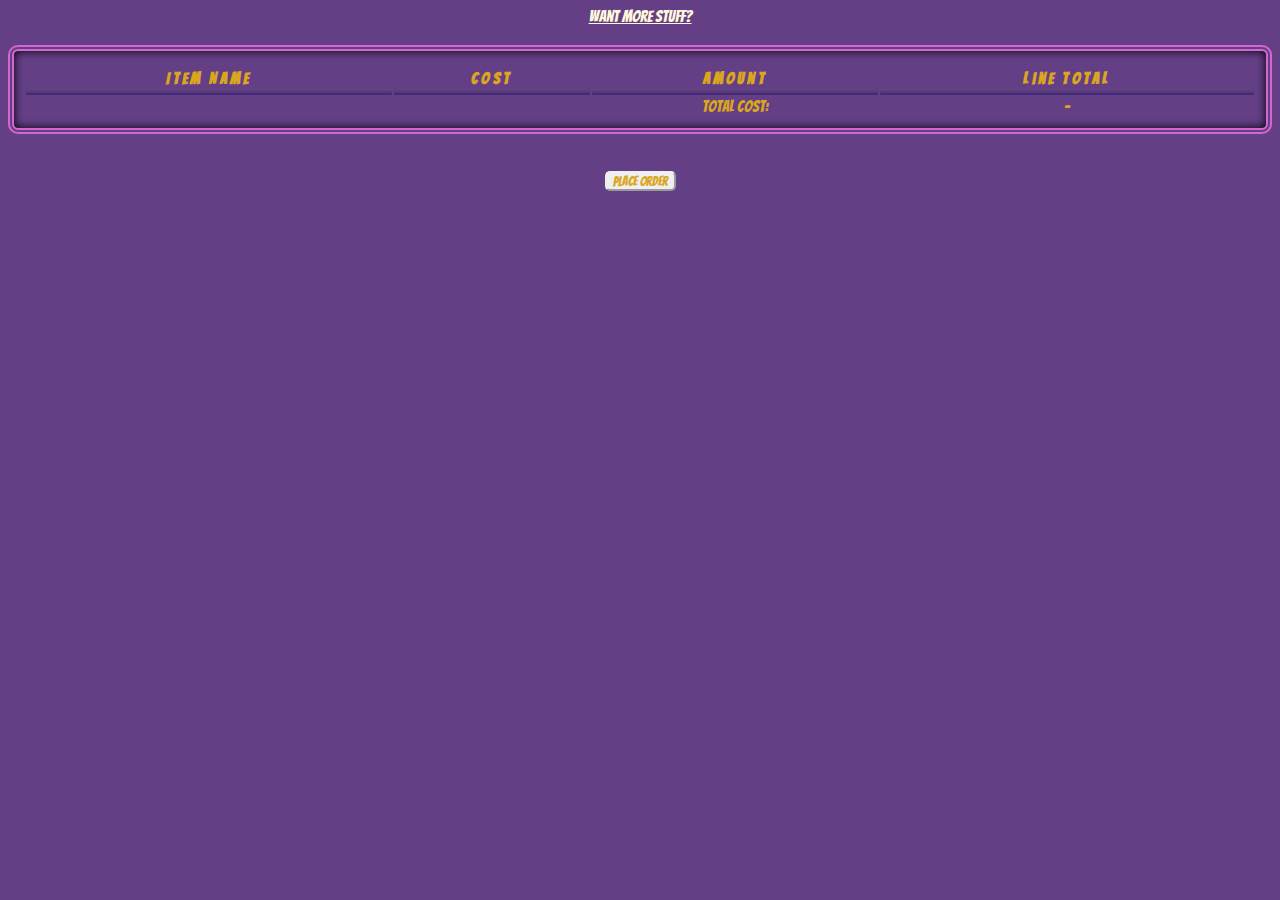
==== cart/index.html @ 6515575b "some css" ====
<!DOCTYPE html>
<html lang="en">
<head>
    <meta charset="UTF-8">
    <meta name="viewport" content="width=device-width, initial-scale=1.0">
    <meta http-equiv="X-UA-Compatible" content="ie=edge">
    <title>Shopping Cart</title>
    <link rel="stylesheet" href="../style.css">
    <link rel="stylesheet" href="../products/product.css">
    <link rel="stylesheet" href="cart.css">
    
    <link href="https://fonts.googleapis.com/css?family=Bangers&display=swap" rel="stylesheet">
</head>
<body>

    <a href="../products/index.html">Want More Stuff?</a>
    

    <!-- <section id="hardcode-table">
        <table>
            <thead>
                <tr>
                    <th>Item Name</th>
                    <th>Cost</th>
                    <th>Amount</th>
                    <th>Line Total</th>
                </tr>
            </thead>
            <tbody>
                <tr>
                    <td>Plumbus</td>
                    <td>$9</td>
                    <td>7</td>
                    <td>$63</td>
                </tr>
                <tr>
                    <td>Meeseeks box</td>
                    <td>$34</td>
                    <td>6</td>
                    <td>$60</td>
                </tr>
            </tbody>
            <tfoot>
                <tr>
                    <td></td>
                    <td></td>
                    <td>Total Cost:</td>
                    <td>$123</td>
                </tr>
            </tfoot>
        </table>
    </section> -->
    

   
        <table>
            <thead>
                <tr>
                    <th>Item Name</th>
                    <th>Cost</th>
                    <th>Amount</th>
                    <th>Line Total</th>
                </tr>
            </thead>
            <tbody id="table-body">
    <!-- where the table will be rendered -->
            </tbody>
            <tfoot>
                <tr>
                    <td></td>
                    <td></td>
                    <td>Total Cost:</td>
        <!-- final total is rendered here -->
                    <td id="final-total">-</td>
                </tr>
            </tfoot>
        </table>
    <br>
    <button type="button" id="order-button">Place Order</button>

    <script type="module" src="./createCart.js"></script>
    
</body>
</html>
---- style.css ----
* {
    box-sizing: border-box;
}

body {
    color: goldenrod;
    background-color: #643f86;
    border: 6px double chartreuse;
    border-radius: 10px;
    text-align: center;
    font-family: 'Bangers', cursive;  
    box-shadow: inset 0px 0px 15px black;
    min-height: 300px;
}

header {
    font-size: larger;
    font-weight: bold;
    letter-spacing: 0.2em;
    margin: 20px;
    text-shadow: 2px 2px 2px rgb(61, 57, 57);
}

div {
    margin: 20px;
}

a {
    color: cornsilk;
    transition: 0.3s;
}

a:hover {
    text-shadow: 2px 2px 2px black;
}
---- products/product.css ----
header {
    font-size: larger;
    font-weight: bolder;
    text-align: center;
}

body {
    border: none;
    box-shadow: none;
}

ul {
    border: 6px double grey;
    border-radius: 10px;
    box-shadow: inset 0px 0px 15px black;
    list-style: none;
    
    display: flex;
    flex-flow: row wrap;
    padding: 10px;
    margin: 20px;
}

li {
    border: 3px outset;
    border-radius: 3px;
    box-shadow: 0px 0px 10px rgba(0, 0, 0, 0.681);
    background-color: wheat;
    width: 200px;
    margin: 10px;
    padding: 15px;
    text-align: center;
    display: flex;
    flex-direction: column;
    justify-content: space-between;
    text-shadow: 2px 2px 2px blanchedalmond;
}

h3 {
    letter-spacing: 0.13em;
    
}

p {
    letter-spacing: 0.1em;
    display: flex;
    flex-flow: row wrap;
    justify-content: space-around;
    align-items: center;
}

button {
    font-family: inherit;
    letter-spacing: inherit;
    text-shadow: inherit;
    color: inherit;
    border: 2px outset;
    border-radius: 5px;
    cursor: pointer;
    transition: 0.3s;
}

button:hover {
    box-shadow: 2px 2px 2px rgba(0, 0, 0, 0.589);
}


img {
    max-width: 170px;
    max-height: 300px; 
}
---- cart/cart.css ----
table {
    border: 6px double rgb(212, 102, 212);
    border-radius: 10px;
    width: 100%;
    margin: 20px auto;
    padding: 10px;
    box-shadow: inset 0px 0px 10px black;
}

th {
    height: 2em;
    border-bottom: 2px solid rgb(68, 41, 131);
    box-shadow: inset 0px -2px 1px rgba(64, 55, 68, 0.363);
    letter-spacing: 0.2em;
    padding: 5px;
}

tfoot {
    border-top: 2px solid rgb(68, 41, 131);
}
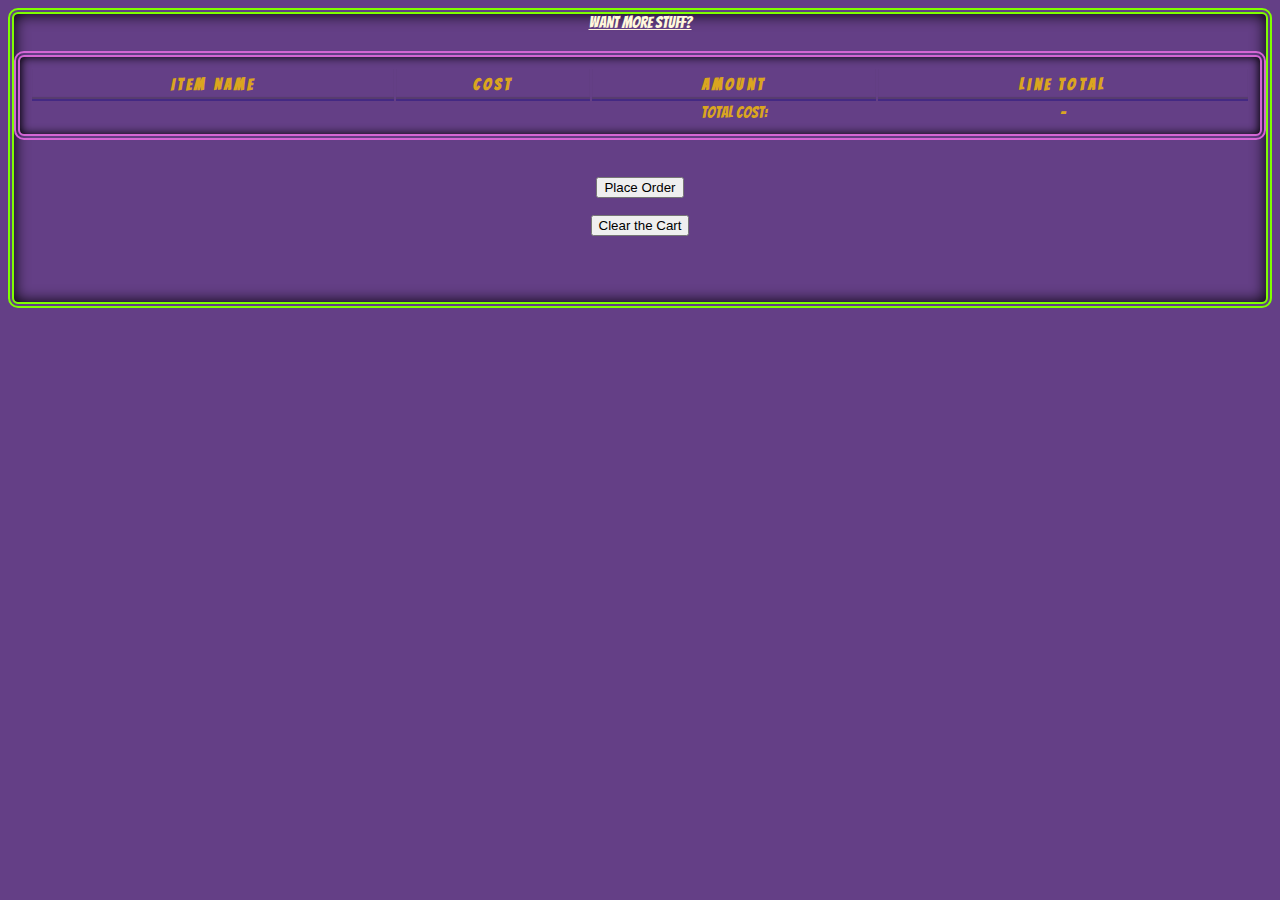
==== commit eb8e182c: "clear button" ====
--- a/cart/index.html
+++ b/cart/index.html
@@ -6,7 +6,6 @@
     <meta http-equiv="X-UA-Compatible" content="ie=edge">
     <title>Shopping Cart</title>
     <link rel="stylesheet" href="../style.css">
-    <link rel="stylesheet" href="../products/product.css">
     <link rel="stylesheet" href="cart.css">
     
     <link href="https://fonts.googleapis.com/css?family=Bangers&display=swap" rel="stylesheet">
@@ -65,7 +64,7 @@
             <tbody id="table-body">
     <!-- where the table will be rendered -->
             </tbody>
-            <tfoot>
+            <tfoot id="foot">
                 <tr>
                     <td></td>
                     <td></td>
@@ -77,6 +76,9 @@
         </table>
     <br>
     <button type="button" id="order-button">Place Order</button>
+    <br>
+    <br>
+    <button type="button" id="clear-button">Clear the Cart</button>
 
     <script type="module" src="./createCart.js"></script>
     
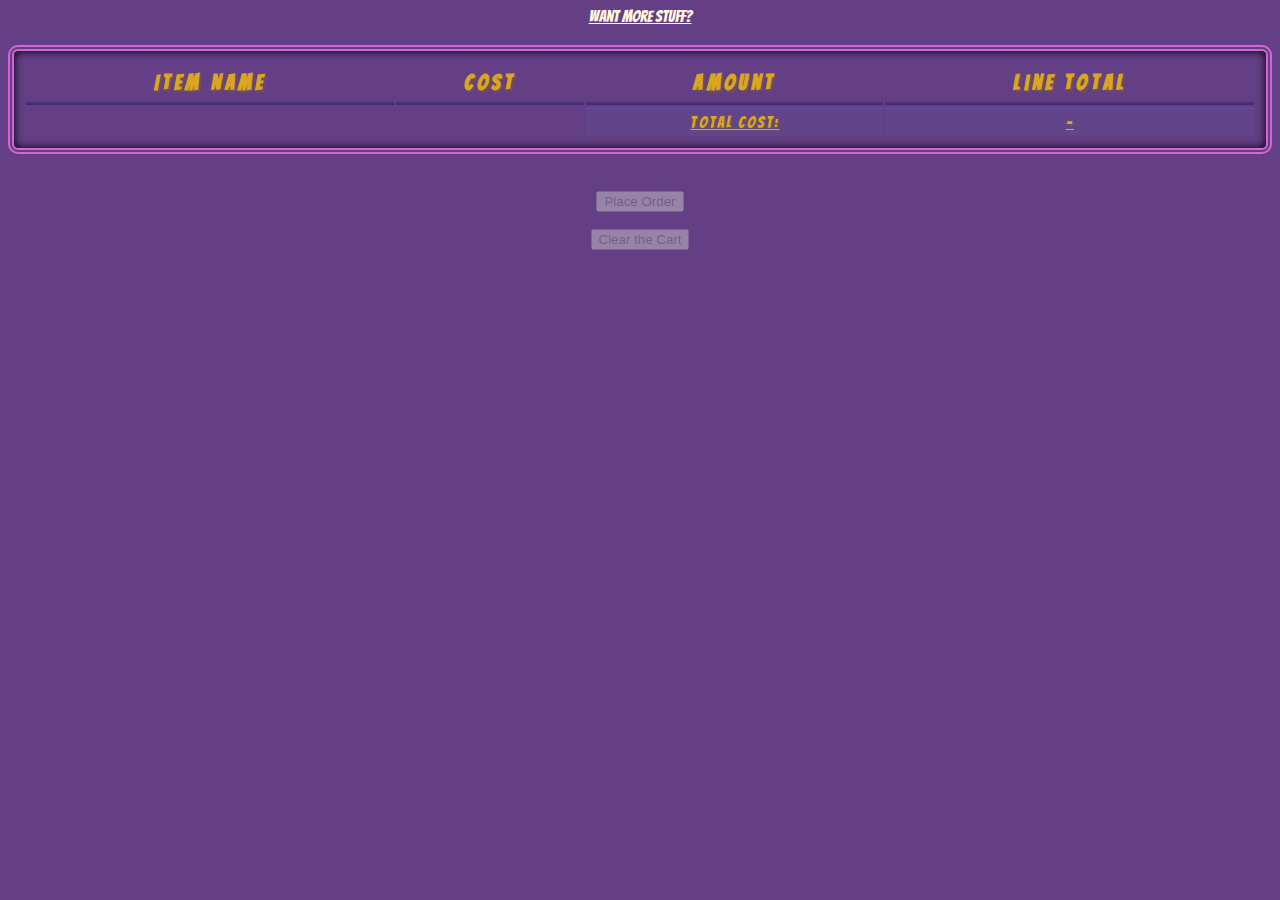
==== commit f65a15d1: "Merge pull request #3 from SeHarlan/dev3" ====
--- a/cart/index.html
+++ b/cart/index.html
@@ -68,9 +68,9 @@
                 <tr>
                     <td></td>
                     <td></td>
-                    <td>Total Cost:</td>
+                    <td class="total">Total Cost:</td>
         <!-- final total is rendered here -->
-                    <td id="final-total">-</td>
+                    <td class="total" id="final-total">-</td>
                 </tr>
             </tfoot>
         </table>
--- a/cart/cart.css
+++ b/cart/cart.css
@@ -1,23 +1,55 @@
 
-
+body {
+    border: none;
+    box-shadow: none;
+}
 table {
     border: 6px double rgb(212, 102, 212);
     border-radius: 10px;
+    
     width: 100%;
     margin: 20px auto;
     padding: 10px;
     box-shadow: inset 0px 0px 10px black;
+    text-shadow: 2px 2px 2px rgba(121, 97, 62, 0.589);
+    letter-spacing: 0.13em;
 }
 
 th {
     height: 2em;
+    font-size: 1.3em;
     border-bottom: 2px solid rgb(68, 41, 131);
     box-shadow: inset 0px -2px 1px rgba(64, 55, 68, 0.363);
     letter-spacing: 0.2em;
     padding: 5px;
 }
 
-tfoot {
-    border-top: 2px solid rgb(68, 41, 131);
+td {
+    margin: 10px;
+    padding: 5px;
 }
 
+
+
+.total{
+    border-top: 2px solid rgba(102, 80, 163, 0.548);
+    background: rgba(87, 95, 165, 0.158);
+    text-decoration: underline;
+}
+ 
+.button {
+    font-family: inherit;
+    letter-spacing: inherit;
+    text-shadow: inherit;
+    color: inherit;
+    border: 2px outset;
+    border-radius: 5px;
+    cursor: pointer;
+    transition: 0.3s;
+}
+
+.button:hover {
+    box-shadow: 2px 2px 2px rgba(0, 0, 0, 0.589);
+}
+
+
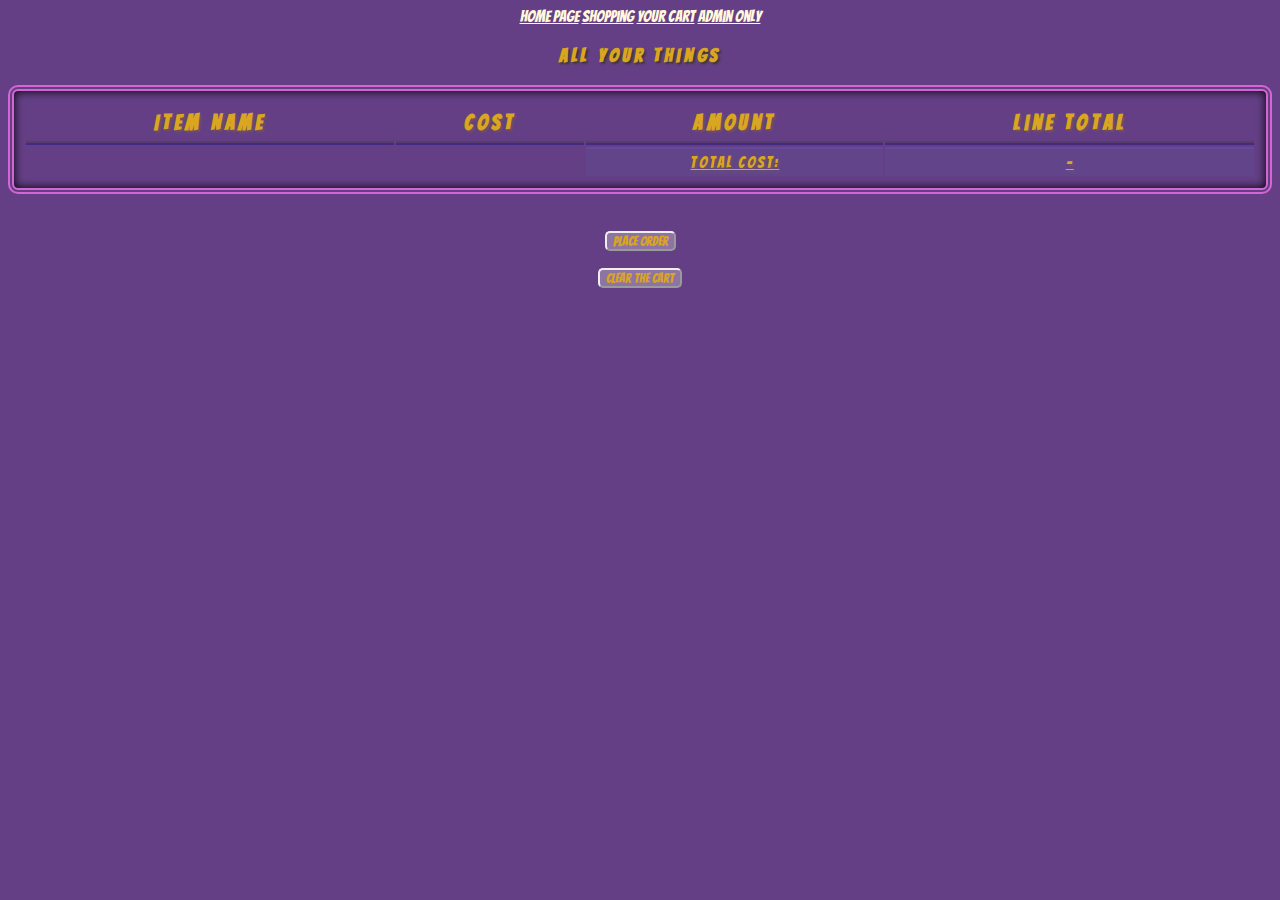
==== commit a65298b9: "form submits data" ====
--- a/cart/index.html
+++ b/cart/index.html
@@ -12,8 +12,15 @@
 </head>
 <body>
 
-    <a href="../products/index.html">Want More Stuff?</a>
+    <nav>
+        <a href="../index.html">Home Page</a>
+        <a href="../products/index.html">Shopping</a>
+        <a href="../cart/index.html">Your Cart</a>
+        <a href="../Admin/index.html">Admin Only</a>   
+    </nav>
     
+    <header>All your things</header>
+
 
     <!-- <section id="hardcode-table">
         <table>
@@ -75,10 +82,10 @@
             </tfoot>
         </table>
     <br>
-    <button type="button" id="order-button">Place Order</button>
+    <button class="button" type="button" id="order-button">Place Order</button>
     <br>
     <br>
-    <button type="button" id="clear-button">Clear the Cart</button>
+    <button class="button" type="button" id="clear-button">Clear the Cart</button>
 
     <script type="module" src="./createCart.js"></script>
     
